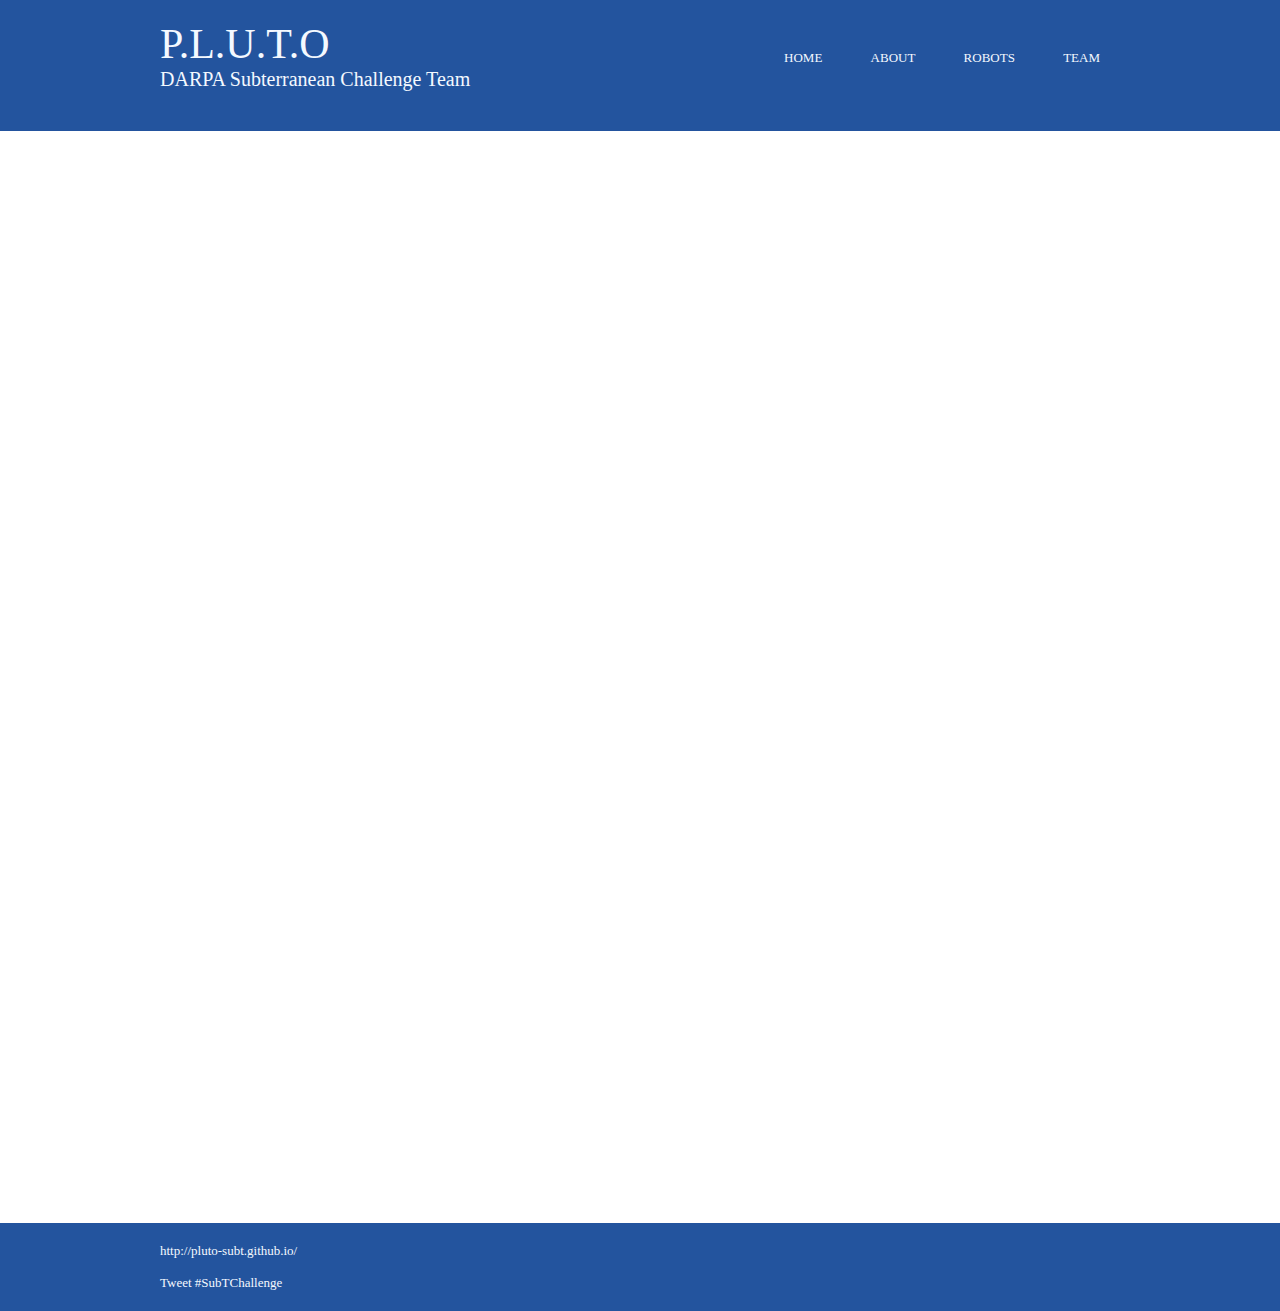
==== about.html @ 1a835ffe "more" ====
<!DOCTYPE html>
<html lang="en" dir="ltr">
<head>
<title>Team P.L.U.T.O</title>
<meta charset="UTF-8">
<link rel="stylesheet" href="styles/layout.css" type="text/css">
<!--[if lt IE 9]><script src="scripts/html5shiv.js"></script><![endif]-->
</head>
<body>
<div class="wrapper row1">
  <header id="header" class="clear">
    <div id="hgroup">
      <h1><a href="index.html">P.L.U.T.O</a></h1>
      <h2>DARPA Subterranean Challenge Team</h2>
    </div>
    <nav>
      <ul>
        <li><a href="index.html">Home</a></li>
        <li><a href="about.html">About</a></li>
        <li><a href="robots.html">Robots</a></li>
        <li class="last"><a href="team.html">Team</a></li>
      </ul>
    </nav>
  </header>
</div>
<!-- content -->
<div class="wrapper row2">
  <div id="container" class="clear">
  <iframe width="910" height="512" src="https://www.youtube.com/embed/bP6wTWiokVY" frameborder="0" allow="accelerometer; autoplay; encrypted-media; gyroscope; picture-in-picture" allowfullscreen></iframe>  
  <iframe width="910" height="512" src="https://www.youtube.com/embed/XThbB0oZJUw" frameborder="0" allow="accelerometer; autoplay; encrypted-media; gyroscope; picture-in-picture" allowfullscreen></iframe>
  <!-- main content -->
  </div>
</div>
<!-- Footer -->
<div class="wrapper row3">
  <footer id="footer" class="clear">
    <p class="fl_left"><a href="#">http://pluto-subt.github.io/</a></p></br></br>
    <p class="fl_left"><a href="https://twitter.com/intent/tweet?button_hashtag=SubTChallenge&ref_src=twsrc%5Etfw" class="twitter-hashtag-button" data-show-count="false">Tweet #SubTChallenge</a><script async src="https://platform.twitter.com/widgets.js" charset="utf-8"></script></p>
  </footer>
</div>
</body>
</html>
---- styles/layout.css ----
/*
HTML 5 Template Name: Basic 89
File: Layout CSS
Author: OS Templates
Author URI: https://www.os-templates.com/
Licence: <a href="https://www.os-templates.com/template-terms">Website Template Licence</a>
*/

html{overflow-y:scroll;} /* Forces a scrollbar when the viewport is larger than the websites content - CSS3 */

body{margin:0; padding:0; font-size:13px; font-family:Georgia, "Times New Roman", Times, serif; color:#919191; background-color:#23549E;}

.clear:after{content:"."; display:block; height:0; clear:both; visibility:hidden; line-height:0;}
.clear{display:block; clear:both;}
html[xmlns] .clear{display:block;}
* html .clear{height:1%;}

a{outline:none; text-decoration:none;}

code{font-weight:normal; font-style:normal; font-family:Georgia, "Times New Roman", Times, serif;}

.fl_left{float:left;}
.fl_right{float:right;}

img{margin:0; padding:0; border:none; line-height:normal; vertical-align:middle;}
.imgholder, .imgl, .imgr{padding:4px; border:1px solid #D6D6D6; text-align:center;}
.imgl{float:left; margin:0 15px 15px 0; clear:left;}
.imgr{float:right; margin:0 0 15px 15px; clear:right;}

/*----------------------------------------------HTML 5 Overrides-------------------------------------*/

address, article, aside, figcaption, figure, footer, header, nav, section{display:block; margin:0; padding:0;}

q{display:block; padding:0 10px 8px 10px; color:#979797; background-color:#ECECEC; font-style:italic; line-height:normal;}
q:before{content:'� '; font-size:26px;}
q:after{content:' �'; font-size:26px; line-height:0;}

/* ----------------------------------------------Wrapper-------------------------------------*/

div.wrapper{display:block; width:100%; margin:0; padding:0; text-align:left;}

.row1, .row1 a{color:#F4F9FF; background-color:#23549E;}
.row2{color:#979797; background-color:#FFFFFF;}
.row2 a{color:#FF9900; background-color:#FFFFFF;}
.row3, .row3 a{color:#F4F9FF; background-color:#23549E;}

/*----------------------------------------------Generalise-------------------------------------*/

#header, #container, #footer{display:block; width:960px; margin:0 auto;}

nav ul{margin:0; padding:0; list-style:none;}

h1, h2, h3, h4, h5, h6{margin:0; padding:0; font-size:16px; font-weight:bold; font-style:normal; line-height:normal; text-transform:uppercase;}

address{font-style:normal;}

blockquote, q{display:block; padding:8px 10px; color:#979797; background-color:#ECECEC; font-style:italic; line-height:normal;}
blockquote:before, q:before{content:'� '; font-size:26px;}
blockquote:after, q:after{content:' �'; font-size:26px; line-height:0;}

form, fieldset, legend{margin:0; padding:0; border:none;}
legend{display:none;}
input, textarea, select{font-size:12px; font-family:Georgia,"Times New Roman",Times,serif;}

.one_quarter, .two_quarter, .three_quarter, .four_quarter{display:block; float:left; margin:0 20px 0 0;}
.one_quarter{width:225px;}
.two_quarter{width:470px;}
.three_quarter{width:715px;}
.four_quarter{width:960px; float:none; margin-right:0; clear:both;}

.one_third, .two_third, .three_third{display:block; float:left; margin:0 30px 0 0;}
.one_third{width:300px;}
.two_third{width:630px;}
.three_third{width:960px; float:none; margin-right:0; clear:both;}

.lastbox{margin-right:0;}

/*----------------------------------------------Header-------------------------------------*/

#header{padding:20px 0;}

#header #hgroup{float:left; margin:0 0 20px 0;}
#header #hgroup h1, #header #hgroup h2{font-weight:normal; text-transform:none;}
#header #hgroup h1{font-size:42px;}
#header #hgroup h2{font-size:20px;}

#header nav{display:block; float:right; margin:10px 0 0 0; padding:20px 0; color:#F4F9FF; background-color:#23549E;}
#header nav ul{padding:0 20px;}
#header nav li{display:inline; margin-right:45px; text-transform:uppercase;}
#header nav li.last{margin-right:0;}
#header nav li a{color:#F4F9FF; background-color:#23549E;}
#header nav li a:hover{color:#FF9900; background-color:#23549E;}

/*----------------------------------------------Content Area-------------------------------------*/

#container{padding:30px 0;}
#container section{display:block; width:100%; margin:0 0 30px 0; padding:0;}
#container .last{margin:0;}
#container .more{text-align:right;}

/* ------Slider-----*/

#container #slider{margin-bottom:50px;}

/* ------Homepage-----*/

#container #homepage{display:block; width:100%; line-height:1.6em;}

#container #homepage #services{padding:0 0 30px 0; border-bottom:1px solid #DEDEDE;}
#container #homepage #services article{}
#container #homepage #services figure{display:inline; float:left;}
#container #homepage #services strong{float:left; margin:8px 0 0 10px; padding:0; font-size:14px; font-weight:bold; text-transform:uppercase;}
#container #homepage #services p{display:block; margin:0; padding:5px 0 0 0; clear:both; line-height:1.6em;}

#container #homepage #latest{padding:0 0 30px 0; border-bottom:1px solid #DEDEDE;}
#container #homepage #latest article{}
#container #homepage #latest article figure{}
#container #homepage #latest article figure ul{margin:0; padding:0; list-style:none;}
#container #homepage #latest article figure ul li{}
#container #homepage #latest article figure ul li img{padding:4px; border:1px solid #D6D6D6;}
#container #homepage #latest article figure figcaption{display:block; width:100%; margin-top:20px; text-align:right;}

/* ------Main Content-----*/

#container #content{float:left; width:630px; line-height:1.6em;}

#container #content #posts{}
#container #content #posts ul{margin:0; padding:0; list-style:none;}
#container #content #posts ul li{display:block; width:100%; margin-bottom:30px;}
#container #content #posts ul li.last{ margin-bottom:0;}
#container #content #posts ul li article{}
#container #content #posts ul li article figure{}
#container #content #posts ul li article figure img{float:left; width:180px; height:150px; margin:0; padding:4px; border:1px solid #D6D6D6;}
#container #content #posts ul li article figure figcaption{display:block; float:right; width:410px;}
#container #content #posts ul li article figure h2{font-size:14px;}
#container #content #posts ul li article figure footer{}

/* ------Right Column-----*/

#container #right_column{float:right; width:280px;}
#container #right_column h2.title{margin-bottom:15px; padding-bottom:15px; border-bottom:1px solid #DEDEDE;}

#container #right_column nav{display:block; width:100%;}
#container #right_column nav ul{margin:0; padding:0; list-style:none;}
#container #right_column nav li{margin:0 0 3px 0; padding:0;}
#container #right_column nav li.last{margin-bottom:0;}
#container #right_column nav a{display:block; margin:0; padding:5px 10px 5px 20px; color:#666666; background:url("../images/orange_file.gif") no-repeat 10px center #FFFFFF; text-decoration:none; border-bottom:1px dotted #666666;}
#container #right_column nav a:hover{color:#FF9900; background-color:#FFFFFF;}

/*----------------------------------------------Footer-------------------------------------*/

#footer{padding:20px 0;}
#footer p{margin:0; padding:0;}
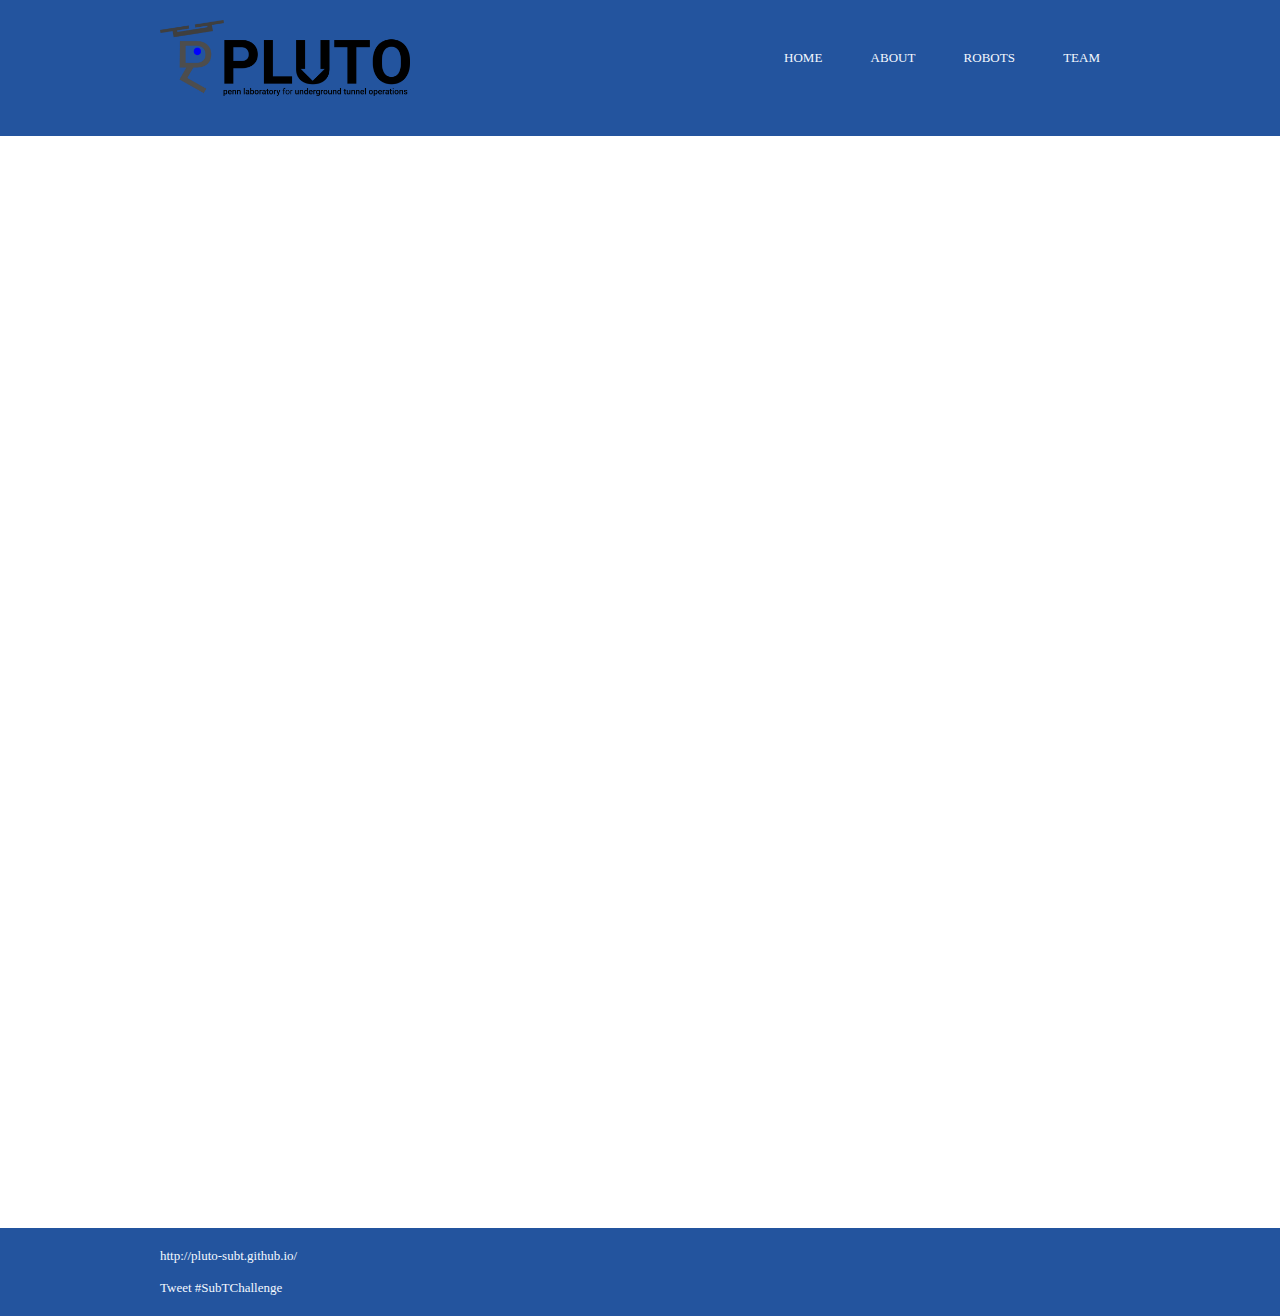
==== commit 5006a6e0: "logo and robot videos" ====
--- a/about.html
+++ b/about.html
@@ -10,8 +10,9 @@
 <div class="wrapper row1">
   <header id="header" class="clear">
     <div id="hgroup">
-      <h1><a href="index.html">P.L.U.T.O</a></h1>
-      <h2>DARPA Subterranean Challenge Team</h2>
+      <img src="images/plutologo.png" alt="" width="250px">
+      <!-- <h1><a href="index.html">P.L.U.T.O</a></h1>
+      <h2>DARPA Subterranean Challenge Team</h2> -->
     </div>
     <nav>
       <ul>
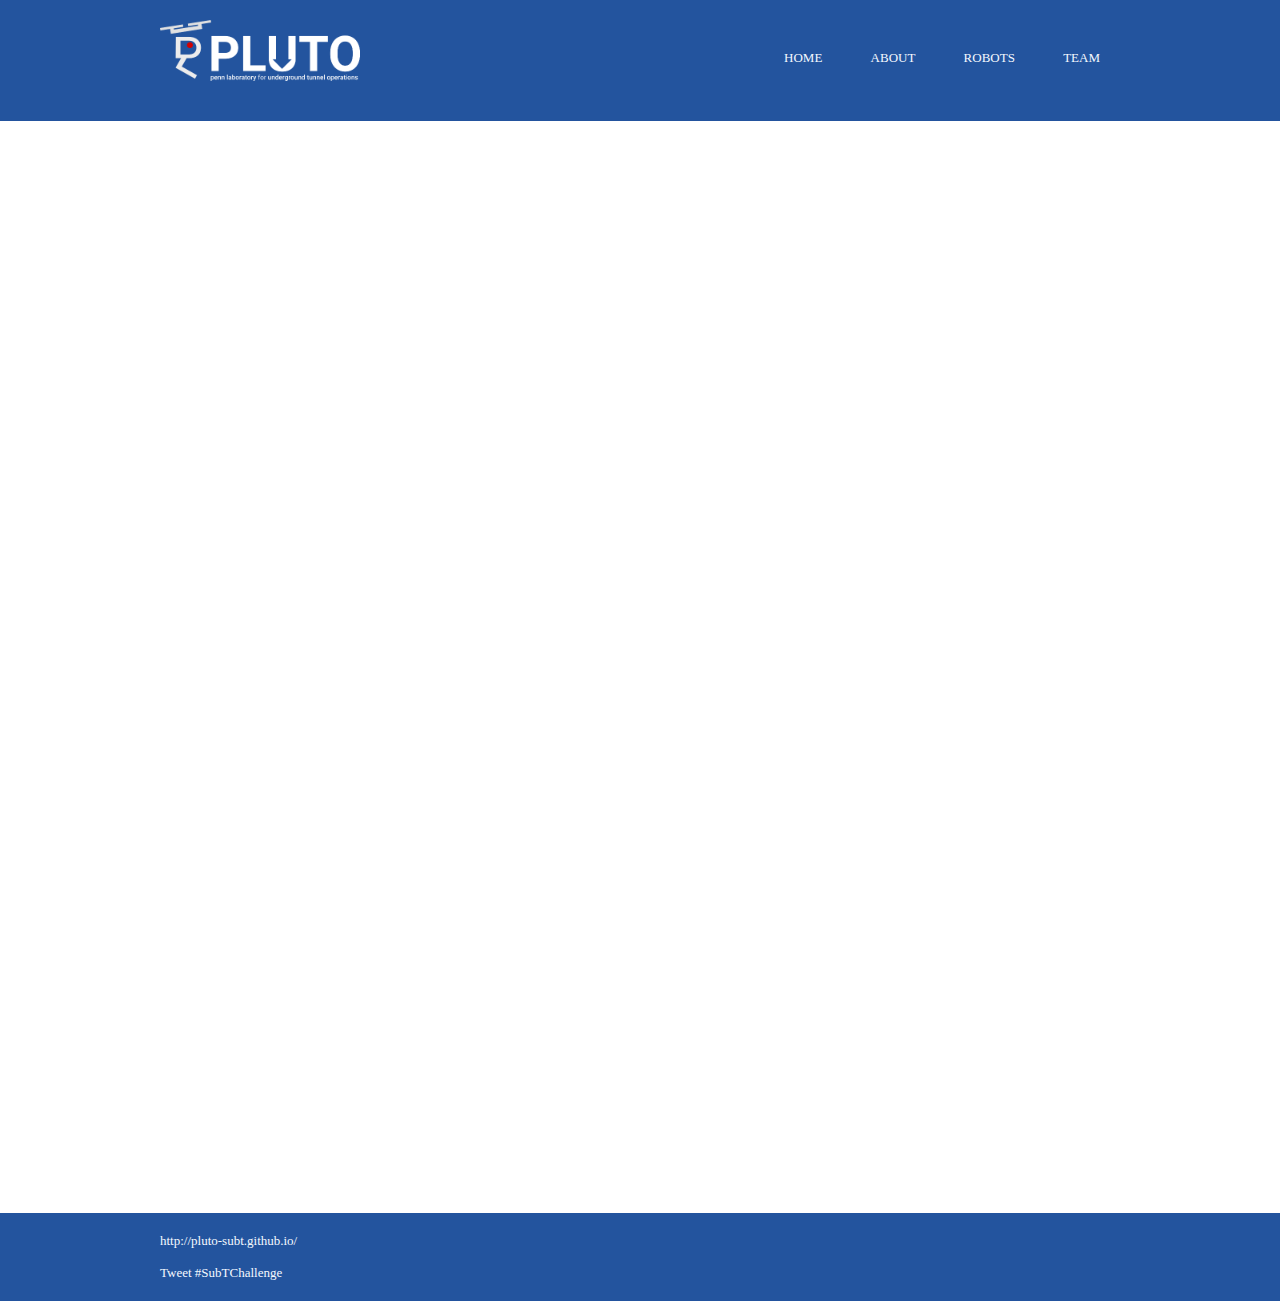
==== commit a519d10c: "ian's new logo!" ====
--- a/about.html
+++ b/about.html
@@ -10,7 +10,7 @@
 <div class="wrapper row1">
   <header id="header" class="clear">
     <div id="hgroup">
-      <img src="images/plutologo.png" alt="" width="250px">
+      <img src="images/plutologolight.png" alt="" width="200px">
       <!-- <h1><a href="index.html">P.L.U.T.O</a></h1>
       <h2>DARPA Subterranean Challenge Team</h2> -->
     </div>
